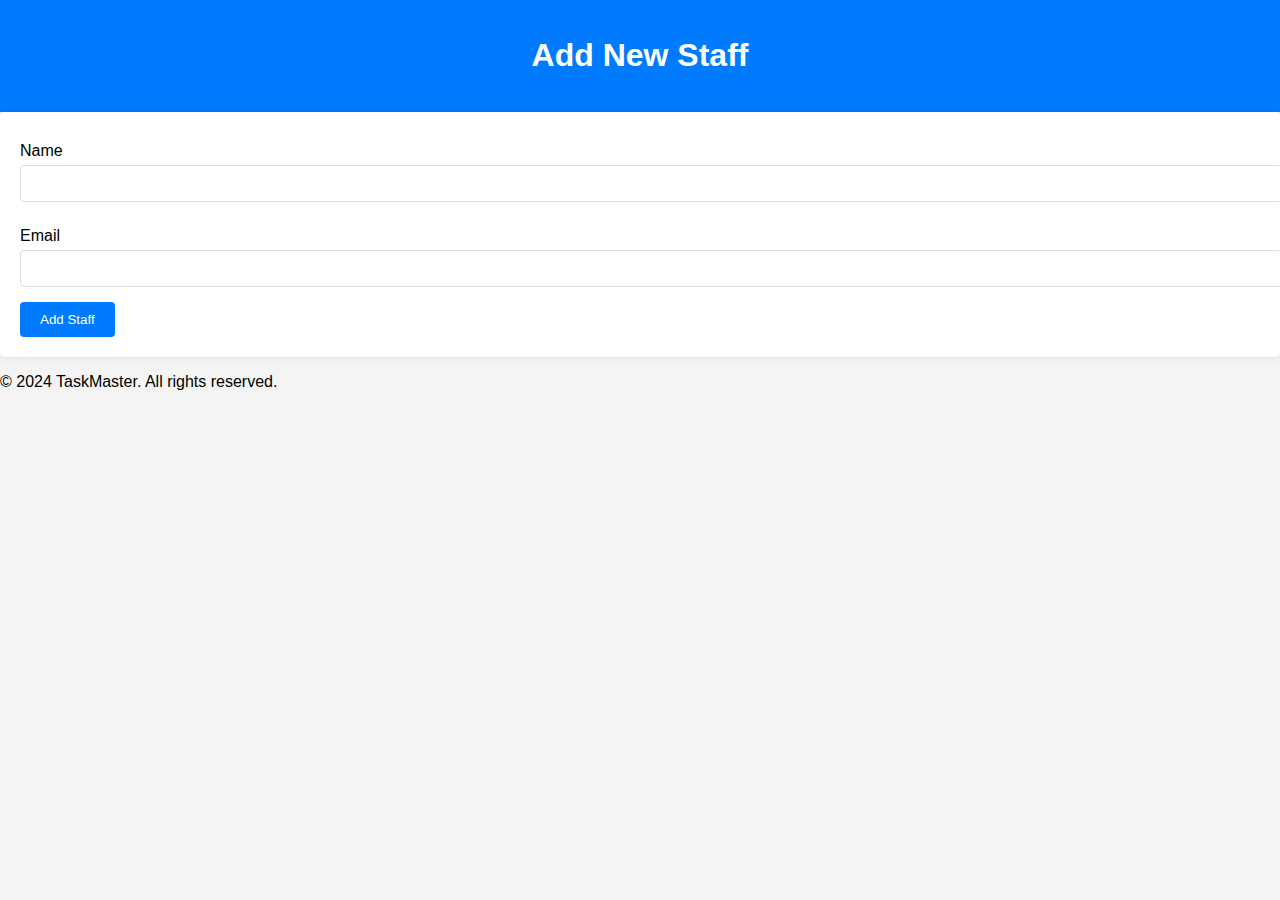
==== html/addStaff.html @ c85c8d9b "BioAuth: initial commit" ====
<!DOCTYPE html>
<html lang="en">
<head>
  <meta charset="UTF-8">
  <meta name="viewport" content="width=device-width, initial-scale=1.0">
  <title>Add Staff</title>
  <link rel="stylesheet" href="/css/add-staff.css">
</head>
<body>
  <header>
    <div class="container">
      <h1>Add New Staff</h1>
    </div>
  </header>

  <main>
    <div class="form-container">
      <form id="addStaffForm">
        <label for="staffName">Name</label>
        <input type="text" id="staffName" name="staffName" required>

        <label for="staffEmail">Email</label>
        <input type="email" id="staffEmail" name="staffEmail" required>

        <button type="submit">Add Staff</button>
      </form>
      <div id="addStaffMessage"></div>
    </div>
  </main>

  <footer>
    <p>&copy; 2024 TaskMaster. All rights reserved.</p>
  </footer>

  <script src="/js/apiUtils.js"></script>
  <script src="/js/add-staff.js"></script>
</body>
</html>
---- css/add-staff.css ----
body {
  font-family: Arial, sans-serif;
  margin: 0;
  padding: 0;
  background-color: #f4f4f4;
}

header {
  background-color: #007bff;
  color: white;
  text-align: center;
  padding: 1rem 0;
}

.container {
  max-width: 800px;
  margin: auto;
}

form {
  background: white;
  padding: 20px;
  border-radius: 5px;
  box-shadow: 0 0 10px rgba(0, 0, 0, 0.1);
}

form label {
  display: block;
  margin: 10px 0 5px;
}

form input {
  width: 100%;
  padding: 10px;
  margin-bottom: 15px;
  border: 1px solid #ddd;
  border-radius: 4px;
}

button {
  background-color: #007bff;
  color: white;
  padding: 10px 20px;
  border: none;
  border-radius: 4px;
  cursor: pointer;
}

button:hover {
  background-color: #0056b3;
}

#addStaffMessage {
  margin-top: 10px;
  font-weight: bold;
}
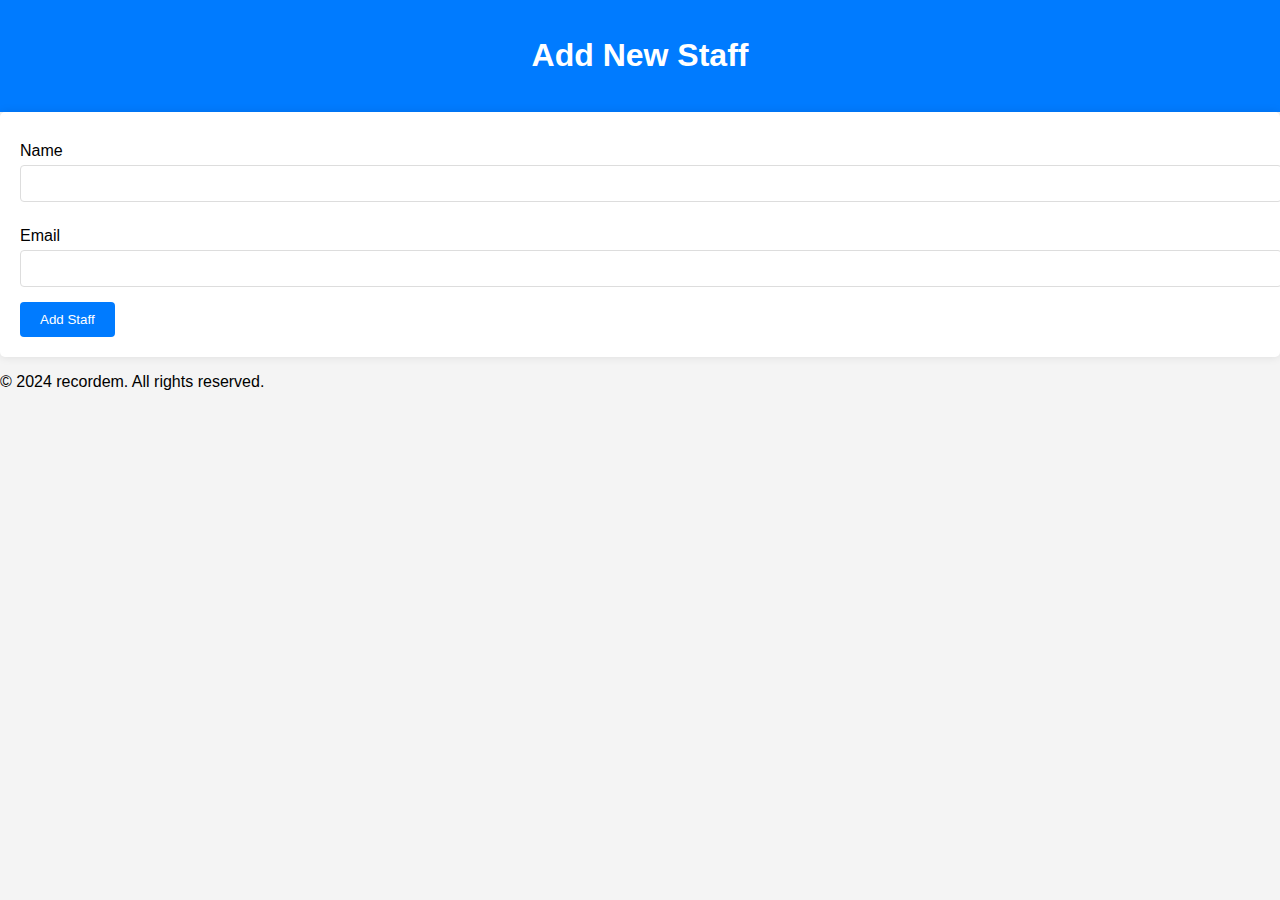
==== commit 573eb1cb: "Footer: Modified the footer" ====
--- a/html/addStaff.html
+++ b/html/addStaff.html
@@ -29,7 +29,7 @@
   </main>
 
   <footer>
-    <p>&copy; 2024 TaskMaster. All rights reserved.</p>
+    <p>&copy; 2024 recordem. All rights reserved.</p>
   </footer>
 
   <script src="/js/apiUtils.js"></script>
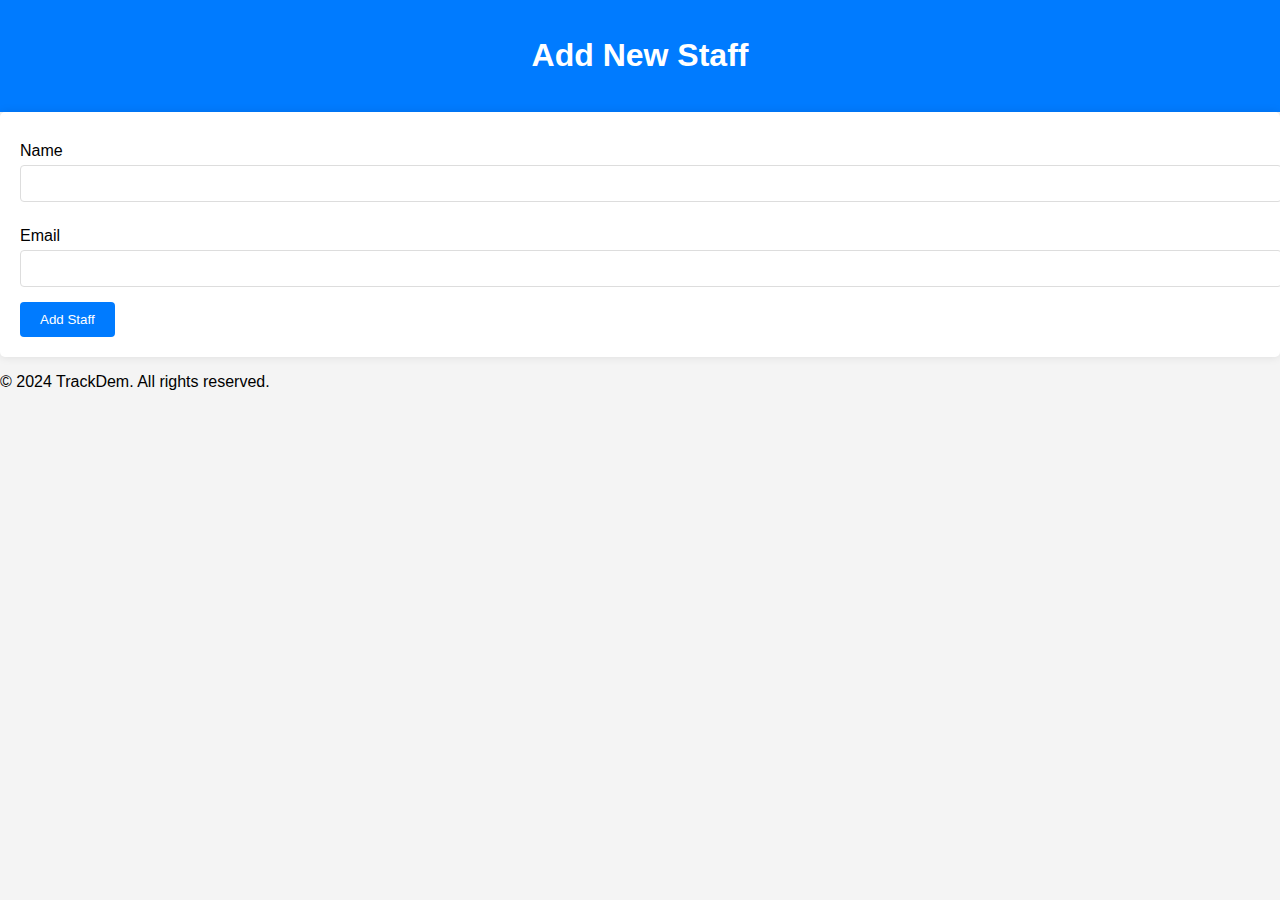
==== commit daf88a5b: "Footer: Modified the footer" ====
--- a/html/addStaff.html
+++ b/html/addStaff.html
@@ -29,7 +29,7 @@
   </main>
 
   <footer>
-    <p>&copy; 2024 recordem. All rights reserved.</p>
+    <p>&copy; 2024 TrackDem. All rights reserved.</p>
   </footer>
 
   <script src="/js/apiUtils.js"></script>
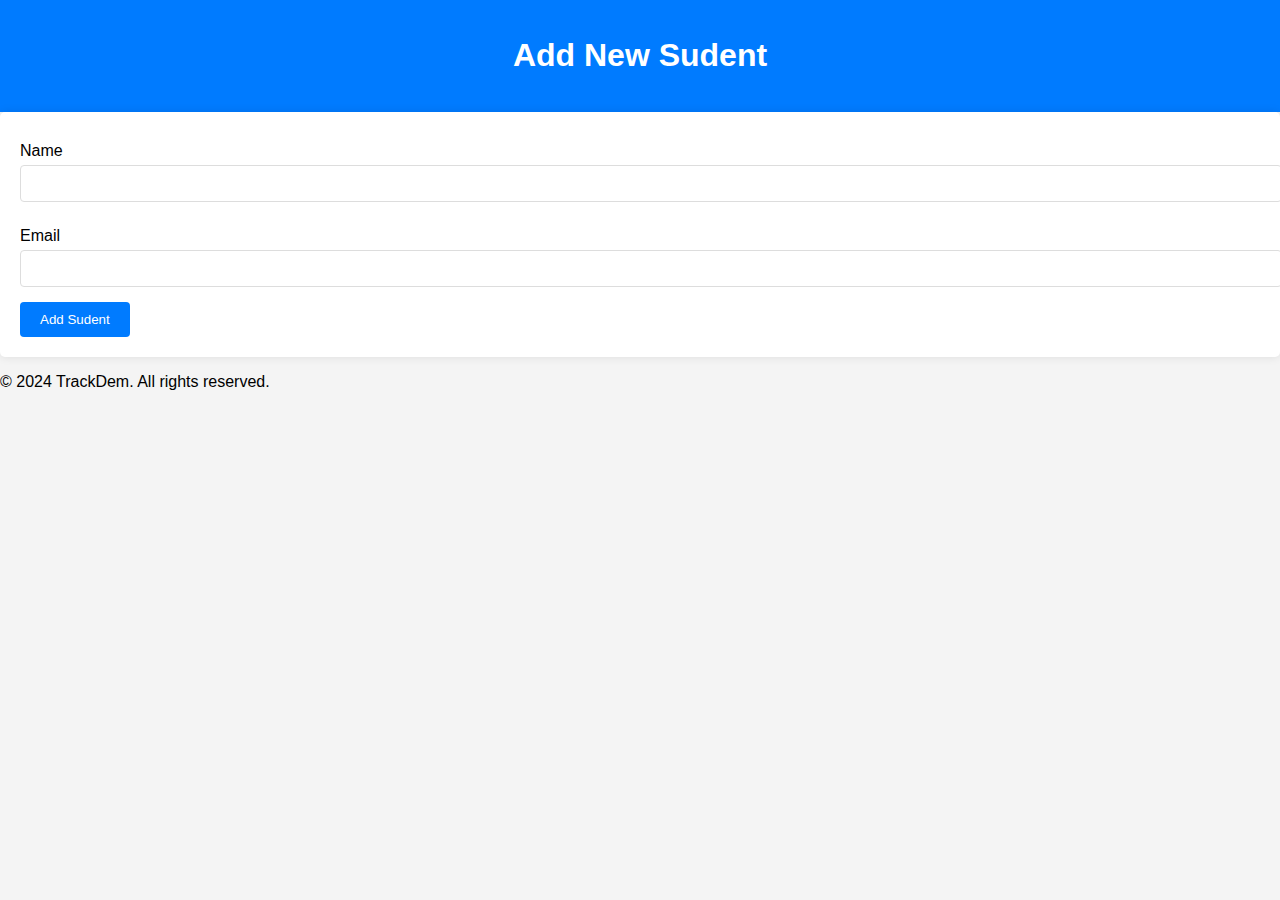
==== commit 9c43c422: "Pages: Added the Student Variable" ====
--- a/html/addStaff.html
+++ b/html/addStaff.html
@@ -3,13 +3,13 @@
 <head>
   <meta charset="UTF-8">
   <meta name="viewport" content="width=device-width, initial-scale=1.0">
-  <title>Add Staff</title>
+  <title>Add Sudent</title>
   <link rel="stylesheet" href="/css/add-staff.css">
 </head>
 <body>
   <header>
     <div class="container">
-      <h1>Add New Staff</h1>
+      <h1>Add New Sudent</h1>
     </div>
   </header>
 
@@ -22,7 +22,7 @@
         <label for="staffEmail">Email</label>
         <input type="email" id="staffEmail" name="staffEmail" required>
 
-        <button type="submit">Add Staff</button>
+        <button type="submit">Add Sudent</button>
       </form>
       <div id="addStaffMessage"></div>
     </div>
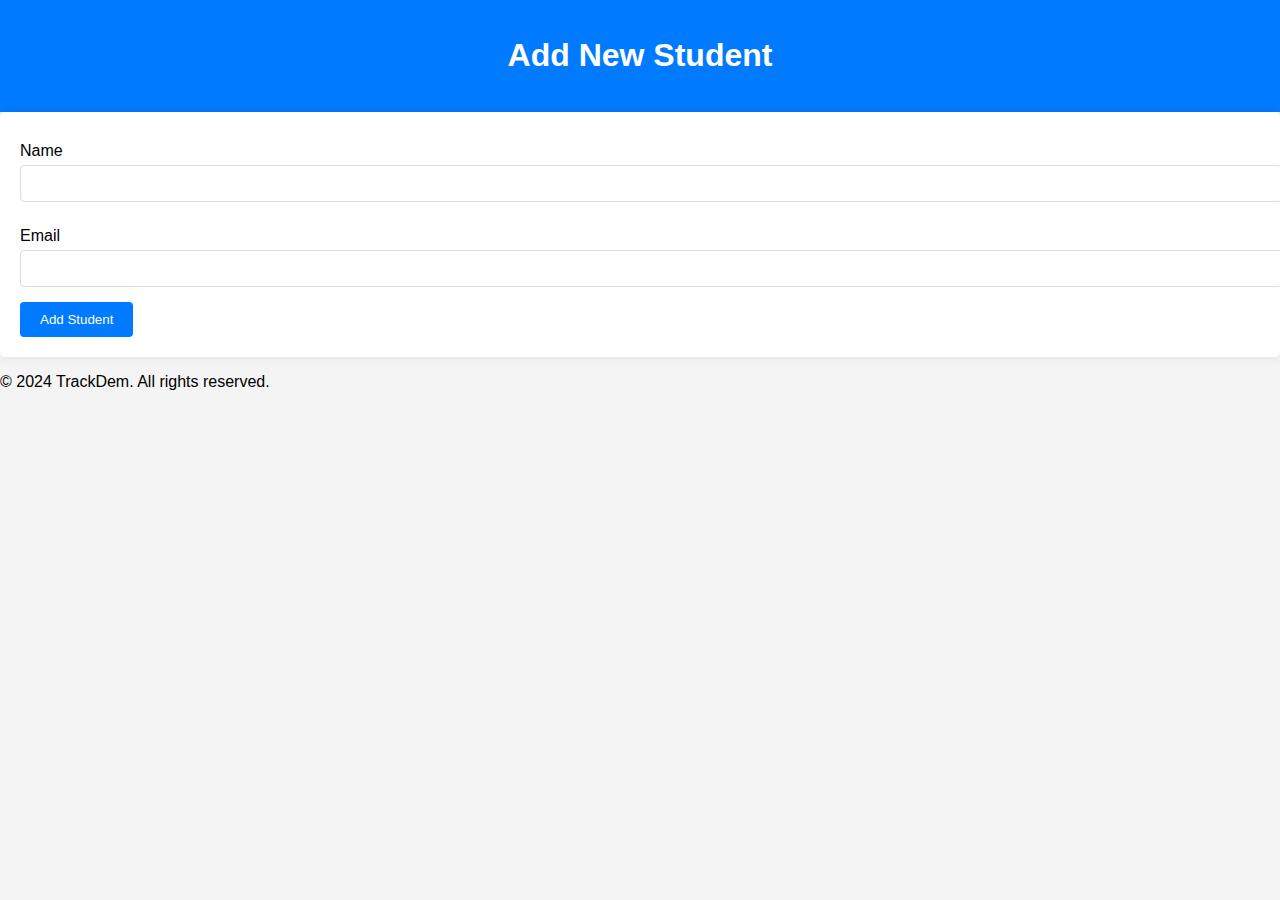
==== commit 533ea27c: "Pages: Added the Student Variables" ====
--- a/html/addStaff.html
+++ b/html/addStaff.html
@@ -3,13 +3,13 @@
 <head>
   <meta charset="UTF-8">
   <meta name="viewport" content="width=device-width, initial-scale=1.0">
-  <title>Add Sudent</title>
+  <title>Add Student</title>
   <link rel="stylesheet" href="/css/add-staff.css">
 </head>
 <body>
   <header>
     <div class="container">
-      <h1>Add New Sudent</h1>
+      <h1>Add New Student</h1>
     </div>
   </header>
 
@@ -22,7 +22,7 @@
         <label for="staffEmail">Email</label>
         <input type="email" id="staffEmail" name="staffEmail" required>
 
-        <button type="submit">Add Sudent</button>
+        <button type="submit">Add Student</button>
       </form>
       <div id="addStaffMessage"></div>
     </div>
